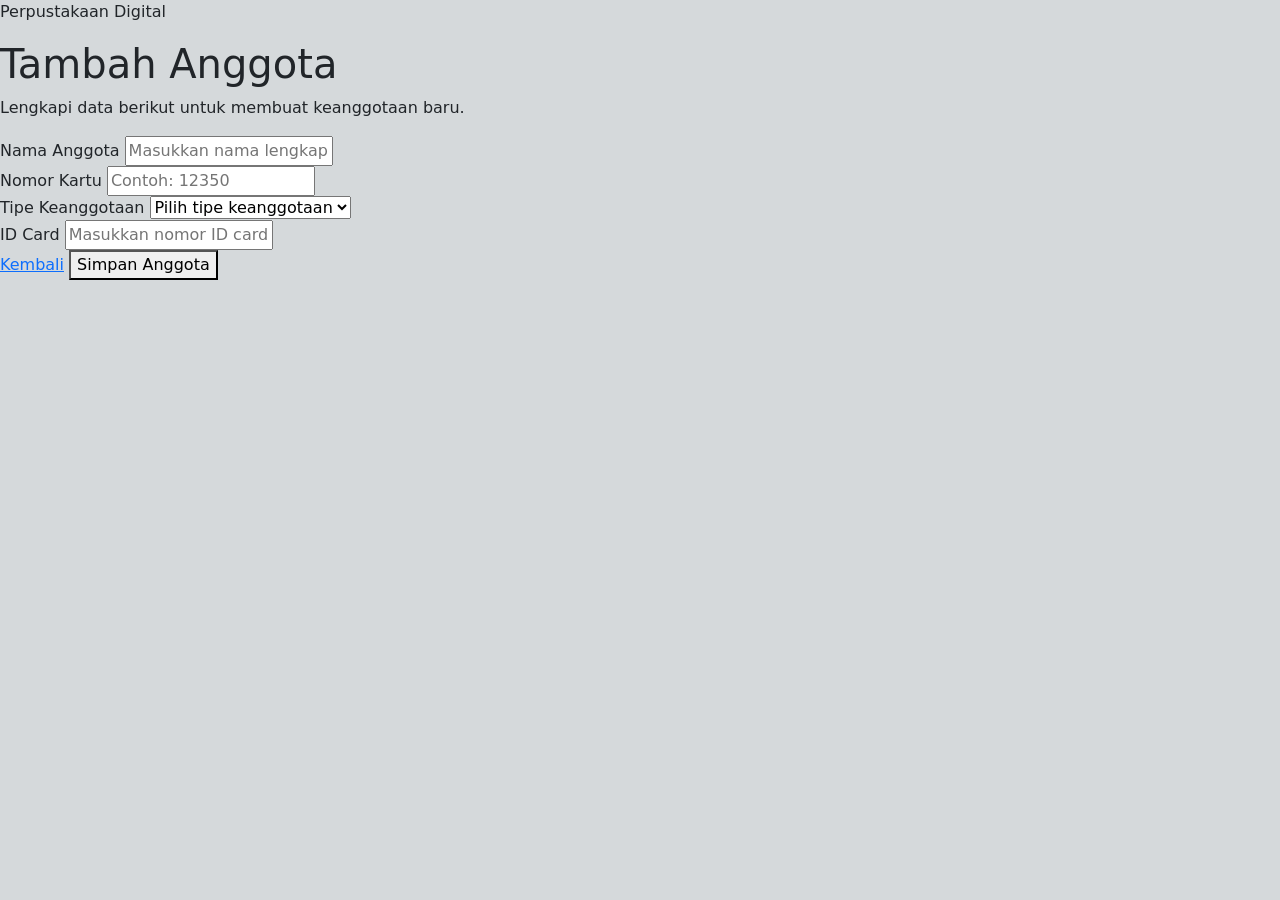
==== tambah.html @ 8dd4df2a "Add files via upload" ====
<!DOCTYPE html>
<html lang="id">
<head>
    <meta charset="UTF-8">
    <meta name="viewport" content="width=device-width, initial-scale=1.0">
    <title>Tambah Anggota | Perpustakaan Digital</title>
    
    <link href="https://cdn.jsdelivr.net/npm/bootstrap@5.3.8/dist/css/bootstrap.min.css" rel="stylesheet" integrity="sha384-sRIl4kxILFvY47J16cr9ZwB07vP4J8+LH7qKQnuqkuIAvNWLzeN8tE5YBujZqJLB" crossorigin="anonymous">
   
    <link rel="stylesheet" href="style.css">

</head>

<body>
    <main class="app-shell">
        <header class="page-header">
            <div>
                <p class="eyebrow">Perpustakaan Digital</p>
                <h1>Tambah Anggota</h1>
                <p class="subtitle">Lengkapi data berikut untuk membuat keanggotaan baru.</p>
            </div>
        </header>

        <section class="form-card">
            <form action="#" method="post">
                <div class="form-grid">
                    <div class="form-group">
                        <label for="nama-anggota">Nama Anggota</label>
                        <input class="form-control-custom" id="nama-anggota" type="text" name="nama_anggota" placeholder="Masukkan nama lengkap" required>
                    </div>

                    <div class="form-group">
                        <label for="nomor-kartu">Nomor Kartu</label>
                        <input class="form-control-custom" id="nomor-kartu" type="text" name="nomor_kartu" placeholder="Contoh: 12350" required>
                    </div>

                    <div class="form-group">
                        <label for="tipe-keanggotaan">Tipe Keanggotaan</label>
                        <select class="form-select-custom" id="tipe-keanggotaan" name="tipe_keanggotaan" required>
                            <option value="" selected disabled>Pilih tipe keanggotaan</option>
                            <option value="regular">Regular</option>
                            <option value="premium">Premium</option>
                        </select>
                    </div>

                    <div class="form-group">
                        <label for="id-card">ID Card</label>
                        <input class="form-control-custom" id="id-card" type="text" name="cetak_id_card" placeholder="Masukkan nomor ID card" required>
                    </div>
                </div>

                <div class="form-actions">
                    <a class="btn-secondary-custom" href="index.html">Kembali</a>
                    <button class="btn-primary-custom" type="submit">Simpan Anggota</button>
                </div>
            </form>
        </section>
    </main>
</body>
</html>
---- style.css ----
body {
    background-color: #d5d9db;
}

.custom-card-box {
    margin: 20px 0;
    border: 2px solid #0d6efd;
    padding: 20px;
    border-radius: 10px;
    background-color: #f8f9fa;
}

.table-custom {
    margin-top: 15px;
    border: 1px solid #dee2e6;
    border-radius: 5px;
}

.badge-status {
    padding: 6px 12px;
    border: 1px solid transparent;
    border-radius: 5px;
}
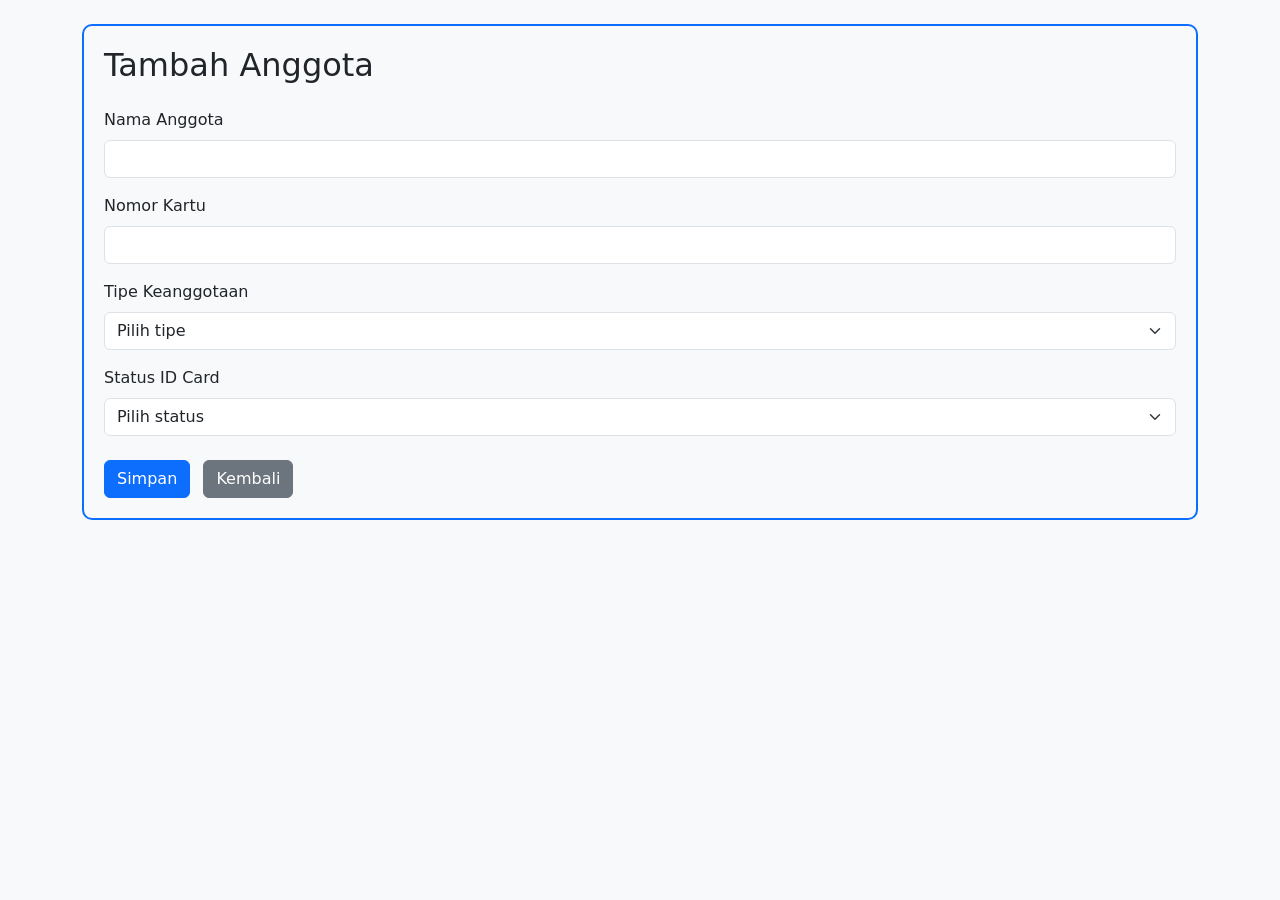
==== commit 9a5b7b1f: "revisi" ====
--- a/tambah.html
+++ b/tambah.html
@@ -3,58 +3,54 @@
 <head>
     <meta charset="UTF-8">
     <meta name="viewport" content="width=device-width, initial-scale=1.0">
-    <title>Tambah Anggota | Perpustakaan Digital</title>
-    
-    <link href="https://cdn.jsdelivr.net/npm/bootstrap@5.3.8/dist/css/bootstrap.min.css" rel="stylesheet" integrity="sha384-sRIl4kxILFvY47J16cr9ZwB07vP4J8+LH7qKQnuqkuIAvNWLzeN8tE5YBujZqJLB" crossorigin="anonymous">
-   
+    <title>Tambah Anggota</title>
+    <link href="https://cdn.jsdelivr.net/npm/bootstrap@5.3.0/dist/css/bootstrap.min.css" rel="stylesheet">
     <link rel="stylesheet" href="style.css">
+</head>
+<body class="bg-light">
 
-</head>
+    <div class="container mt-4">
+        <div class="custom-card-box">
+            <h2 class="mb-4">Tambah Anggota</h2>
 
-<body>
-    <main class="app-shell">
-        <header class="page-header">
-            <div>
-                <p class="eyebrow">Perpustakaan Digital</p>
-                <h1>Tambah Anggota</h1>
-                <p class="subtitle">Lengkapi data berikut untuk membuat keanggotaan baru.</p>
-            </div>
-        </header>
-
-        <section class="form-card">
-            <form action="#" method="post">
-                <div class="form-grid">
-                    <div class="form-group">
-                        <label for="nama-anggota">Nama Anggota</label>
-                        <input class="form-control-custom" id="nama-anggota" type="text" name="nama_anggota" placeholder="Masukkan nama lengkap" required>
-                    </div>
-
-                    <div class="form-group">
-                        <label for="nomor-kartu">Nomor Kartu</label>
-                        <input class="form-control-custom" id="nomor-kartu" type="text" name="nomor_kartu" placeholder="Contoh: 12350" required>
-                    </div>
-
-                    <div class="form-group">
-                        <label for="tipe-keanggotaan">Tipe Keanggotaan</label>
-                        <select class="form-select-custom" id="tipe-keanggotaan" name="tipe_keanggotaan" required>
-                            <option value="" selected disabled>Pilih tipe keanggotaan</option>
-                            <option value="regular">Regular</option>
-                            <option value="premium">Premium</option>
-                        </select>
-                    </div>
-
-                    <div class="form-group">
-                        <label for="id-card">ID Card</label>
-                        <input class="form-control-custom" id="id-card" type="text" name="cetak_id_card" placeholder="Masukkan nomor ID card" required>
-                    </div>
+            <form action="" method="post">
+                <div class="mb-3">
+                    <label for="nama" class="form-label">Nama Anggota</label>
+                    <input type="text" class="form-control" id="nama" name="nama">
                 </div>
 
-                <div class="form-actions">
-                    <a class="btn-secondary-custom" href="index.html">Kembali</a>
-                    <button class="btn-primary-custom" type="submit">Simpan Anggota</button>
+                <div class="mb-3">
+                    <label for="no_kartu" class="form-label">Nomor Kartu</label>
+                    <input type="text" class="form-control" id="no_kartu" name="no_kartu" required>
+                </div>
+
+                <div class="mb-3">
+                    <label for="tipe" class="form-label">Tipe Keanggotaan</label>
+                    <select class="form-select" id="tipe" name="tipe" required>
+                        <option value="" disabled selected>Pilih tipe</option>
+                        <option value="Mahasiswa">Mahasiswa</option>
+                        <option value="Dosen">Dosen</option>
+                        <option value="Staff">Staff</option>
+                        <option value="Umum">Umum</option>
+                    </select>
+                </div>
+
+                <div class="mb-3">
+                    <label for="status_id_card" class="form-label">Status ID Card</label>
+                    <select class="form-select" id="status_id_card" name="status_id_card" required>
+                        <option value="" disabled selected>Pilih status</option>
+                        <option value="Dicetak">Dicetak</option>
+                        <option value="Belum Dicetak">Belum Dicetak</option>
+                    </select>
+                </div>
+
+                <div class="mt-4">
+                    <button type="submit" class="btn btn-primary me-2">Simpan</button>
+                    <a href="index.html" class="btn btn-secondary">Kembali</a>
                 </div>
             </form>
-        </section>
-    </main>
+        </div>
+    </div>
+
 </body>
-</html>
+</html>
